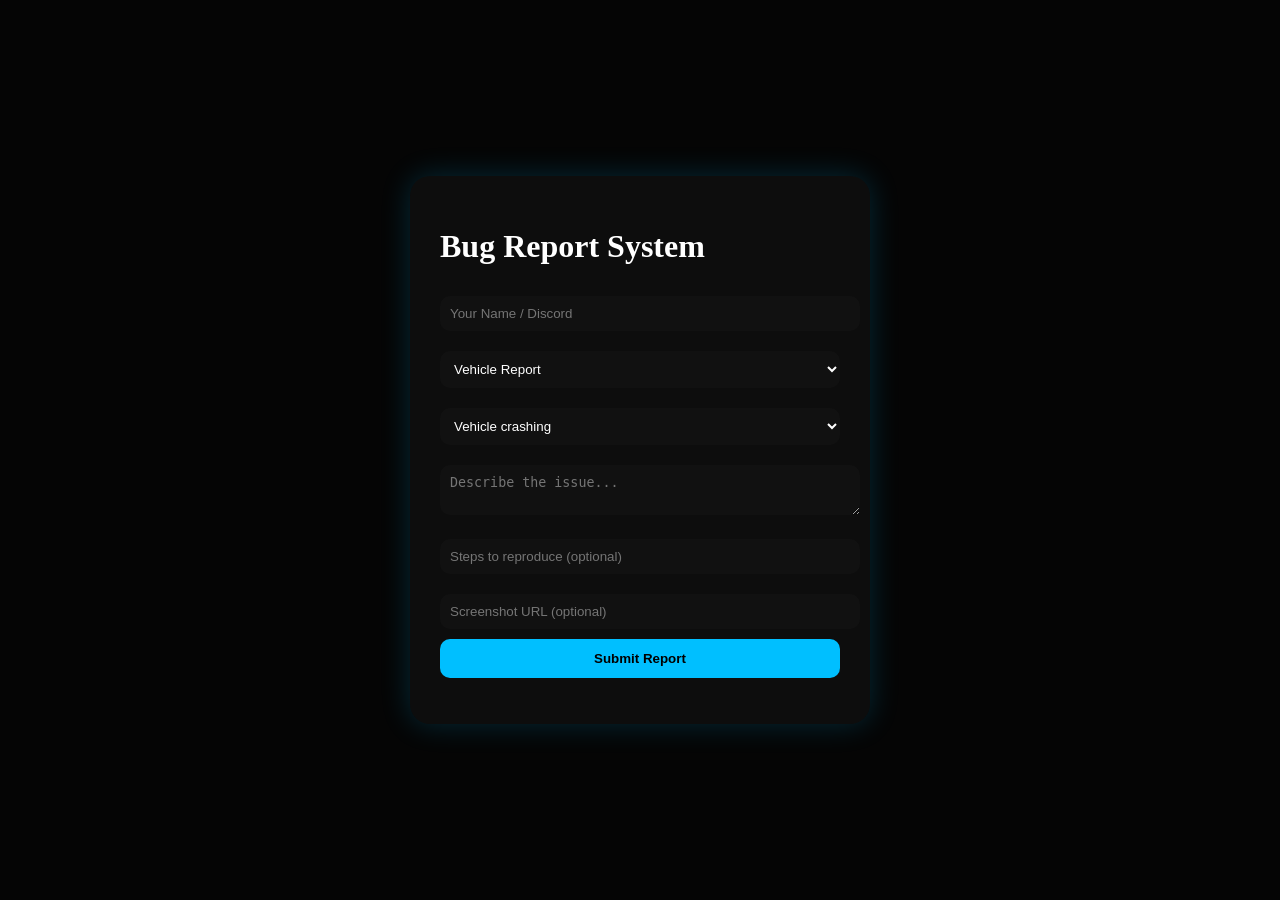
==== index.html @ a30b75d6 "Add files via upload" ====
<!DOCTYPE html>
<html lang="en">
<head>
<meta charset="UTF-8">
<meta name="viewport" content="width=device-width, initial-scale=1.0">
<title>Mid State RP - Bug Reports</title>
<link rel="stylesheet" href="style.css">
</head>
<body>

<div class="splash" id="splash">
    <img src="logo.png" class="logo">
</div>

<div class="app" id="app">
    <div class="tablet">
        <h1>Bug Report System</h1>

        <input type="text" id="user" placeholder="Your Name / Discord">

        <select id="category"></select>
        <select id="subcategory"></select>

        <textarea id="desc" placeholder="Describe the issue..."></textarea>
        <input type="text" id="steps" placeholder="Steps to reproduce (optional)">
        <input type="text" id="image" placeholder="Screenshot URL (optional)">

        <button onclick="submitReport()">Submit Report</button>
        <p id="status"></p>
    </div>
</div>

<script src="config.js"></script>
<script src="script.js"></script>
</body>
</html>
---- style.css ----
body {
    margin:0;
    font-family:Segoe UI;
    background:#050505;
    color:white;
}

.splash {
    position:fixed;
    width:100%;
    height:100%;
    background:black;
    display:flex;
    align-items:center;
    justify-content:center;
    animation:fadeOut 2s ease forwards;
    animation-delay:2s;
}

.logo {
    width:400px;
    animation:zoom 2s ease;
}

@keyframes zoom {
    0% {transform:scale(0.5); opacity:0;}
    100% {transform:scale(1); opacity:1;}
}

@keyframes fadeOut {
    to {opacity:0; visibility:hidden;}
}

.app {
    display:flex;
    justify-content:center;
    align-items:center;
    height:100vh;
}

.tablet {
    background:#0D0D0D;
    padding:30px;
    border-radius:20px;
    width:400px;
    box-shadow:0 0 30px rgba(0,191,255,0.2);
}

input, select, textarea {
    width:100%;
    margin:10px 0;
    padding:10px;
    border:none;
    border-radius:10px;
    background:#111;
    color:white;
}

button {
    width:100%;
    padding:12px;
    background:#00BFFF;
    border:none;
    border-radius:10px;
    color:black;
    font-weight:bold;
    cursor:pointer;
}

button:hover {
    opacity:0.8;
}
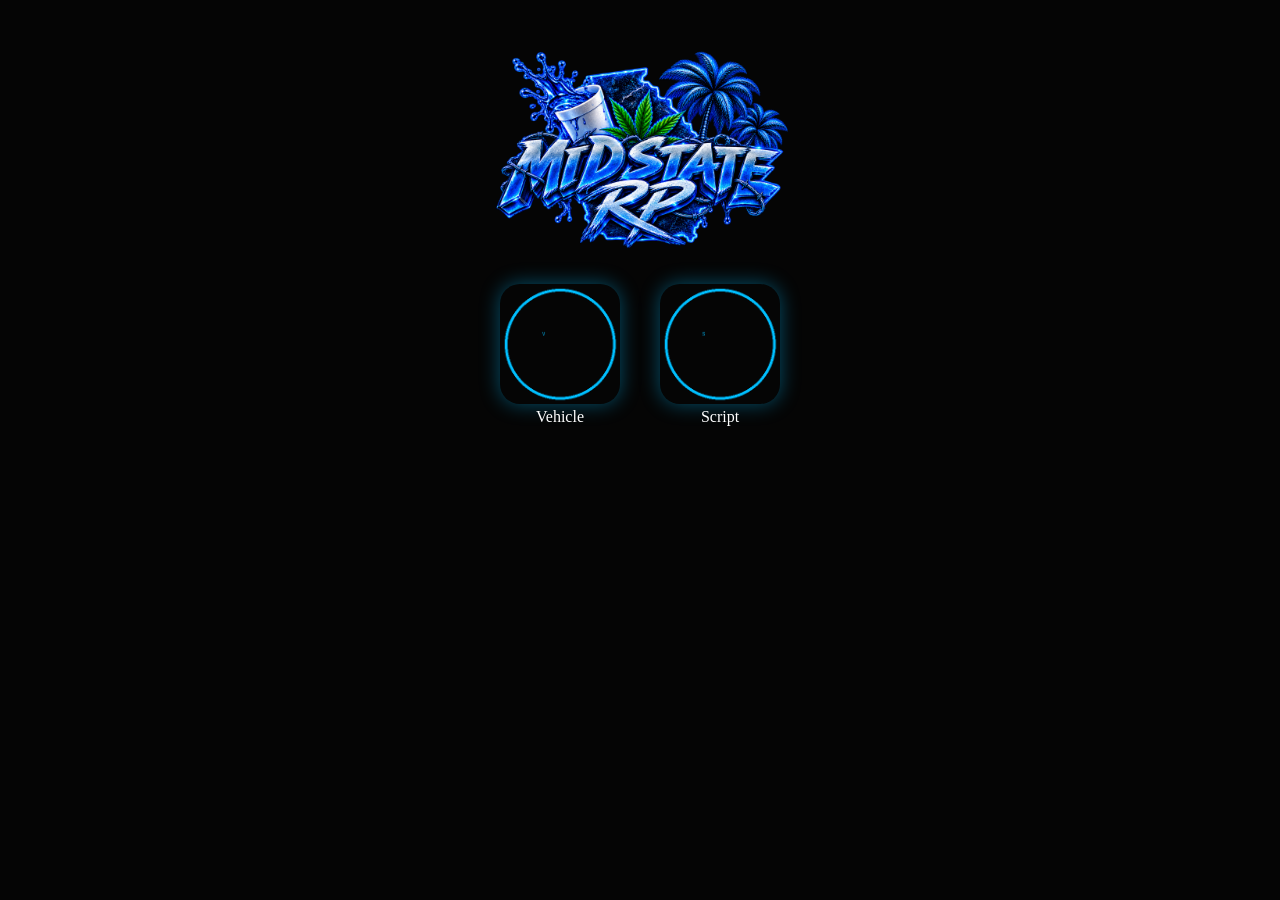
==== commit b500afa3: "Add files via upload" ====
--- a/index.html
+++ b/index.html
@@ -1,36 +1,29 @@
 <!DOCTYPE html>
-<html lang="en">
+<html>
 <head>
 <meta charset="UTF-8">
 <meta name="viewport" content="width=device-width, initial-scale=1.0">
-<title>Mid State RP - Bug Reports</title>
-<link rel="stylesheet" href="style.css">
+<title>Mid State Tablet</title>
+<link rel="stylesheet" href="css/main.css">
 </head>
 <body>
 
-<div class="splash" id="splash">
-    <img src="logo.png" class="logo">
-</div>
+<div class="home">
+    <img src="assets/logo.png" class="logo">
 
-<div class="app" id="app">
-    <div class="tablet">
-        <h1>Bug Report System</h1>
+    <div class="grid">
+        <div class="app" onclick="openApp('apps/vehicle.html')">
+            <img src="assets/icons/vehicle.png">
+            <span>Vehicle</span>
+        </div>
 
-        <input type="text" id="user" placeholder="Your Name / Discord">
-
-        <select id="category"></select>
-        <select id="subcategory"></select>
-
-        <textarea id="desc" placeholder="Describe the issue..."></textarea>
-        <input type="text" id="steps" placeholder="Steps to reproduce (optional)">
-        <input type="text" id="image" placeholder="Screenshot URL (optional)">
-
-        <button onclick="submitReport()">Submit Report</button>
-        <p id="status"></p>
+        <div class="app" onclick="openApp('apps/script.html')">
+            <img src="assets/icons/script.png">
+            <span>Script</span>
+        </div>
     </div>
 </div>
 
-<script src="config.js"></script>
-<script src="script.js"></script>
+<script src="js/main.js"></script>
 </body>
 </html>
--- a/css/main.css
+++ b/css/main.css
@@ -0,0 +1,38 @@
+body{
+margin:0;
+background:#050505;
+color:white;
+font-family:Segoe UI;
+}
+
+.home{
+text-align:center;
+padding-top:50px;
+}
+
+.logo{
+width:300px;
+margin-bottom:30px;
+}
+
+.grid{
+display:flex;
+justify-content:center;
+gap:40px;
+}
+
+.app{
+width:120px;
+cursor:pointer;
+transition:.3s;
+}
+
+.app img{
+width:100%;
+border-radius:20px;
+box-shadow:0 0 20px rgba(0,191,255,.4);
+}
+
+.app:hover{
+transform:scale(1.1);
+}
